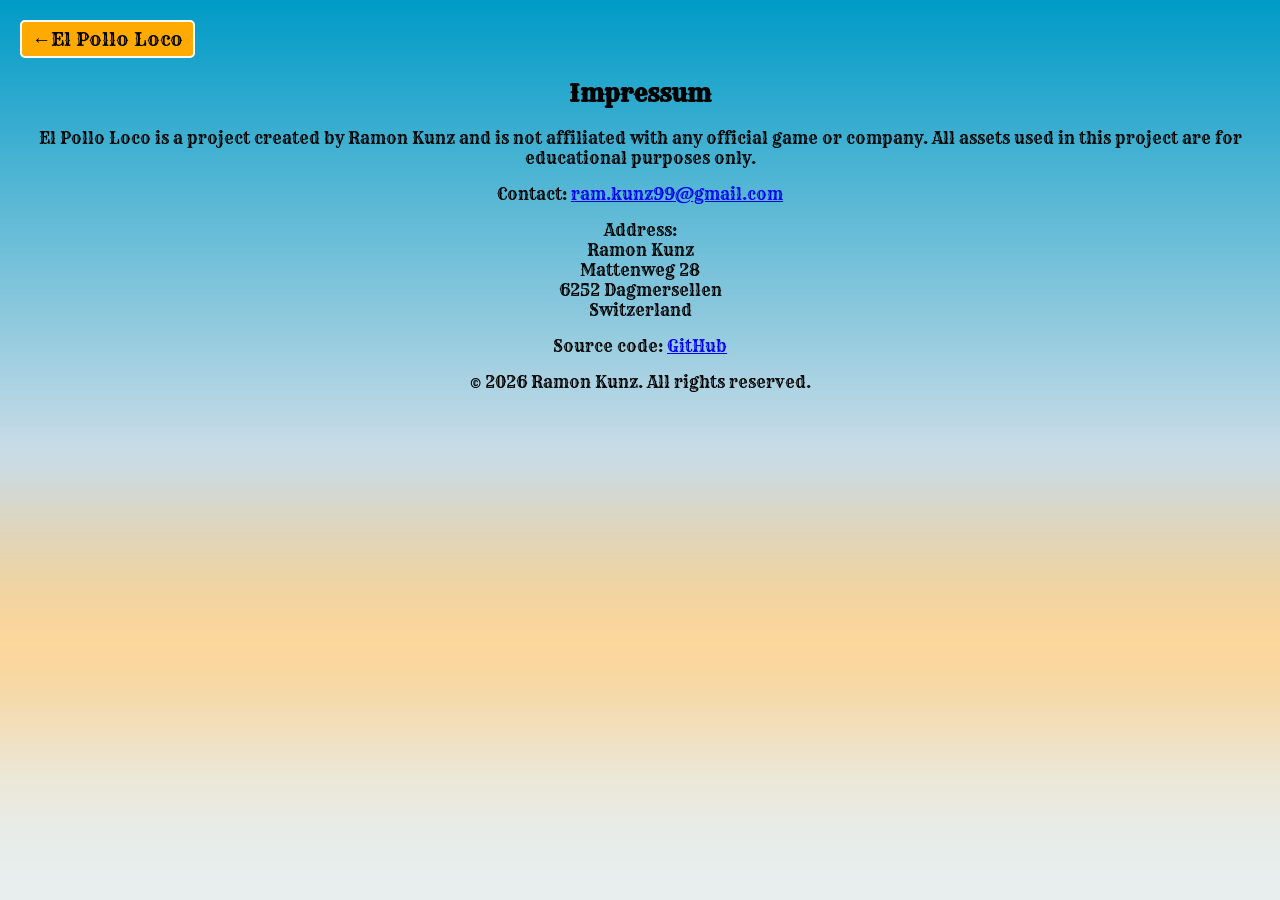
==== legal.html @ 26723646 "Extract legal info to dedicated page and add debug mode Moved impressum/legal content from footer in" ====
<!DOCTYPE html>
<html lang="en">
<head>
    <meta charset="UTF-8">
    <meta name="viewport" content="width=device-width, initial-scale=1.0">
    <title>Impressum</title>
    <link rel="stylesheet" href="legal.css">
</head>
<body>
    <div class="content">
        <nav>
            <a class="back-link" href="index.html">←El Pollo Loco</a>
        </nav>
        <h2>Impressum</h2>
        <p>El Pollo Loco is a project created by Ramon Kunz and is not affiliated with any official game or company. All assets used in this project are for educational purposes only.</p>
        <p>Contact: <a href="mailto:ram.kunz99@gmail.com">ram.kunz99@gmail.com</a></p>
        <p>Address:
            <br>Ramon Kunz
            <br>Mattenweg 28
            <br>6252 Dagmersellen
            <br>Switzerland
        </p>
        <p>Source code: <a href="https://github.com/KKLP110098678/El_Pollo_Loco" target="_blank">GitHub</a></p>
        <p>© 2026 Ramon Kunz. All rights reserved.</p>
    </div>
</body>
</html>
---- legal.css ----
@font-face {
    font-family: 'rye';
    src: url('./assets/fonts/Rye-Regular.ttf') format('truetype');
}

body {
    margin: 0;
    font-family: 'rye', Arial, sans-serif;
    background-image: url('./assets/img/5_background/layers/air.png');
    background-size: cover;
    background-position: center;
    height: 100svh;
}

.content {
    text-align: center;
    padding: 20px;
}

nav {
    display: flex;
    justify-content: space-between;
}

.back-link {
    text-decoration: none;
    color: #000;
    font-size: 1.2em;
    margin-right: 20px;
    background-color: #ffaa00;
    border: 2px solid #fff;
    padding: 5px 10px;
    border-radius: 5px;
}
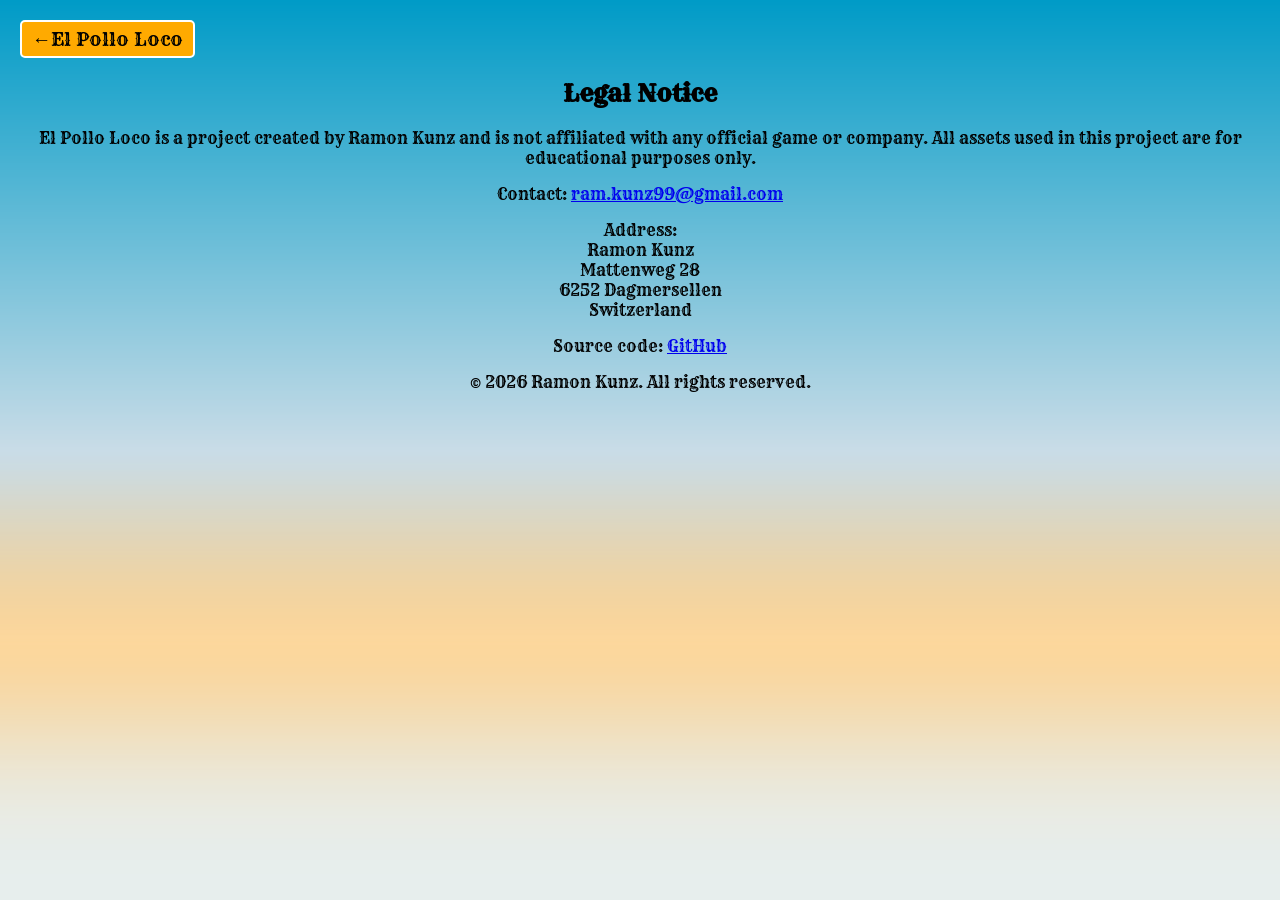
==== commit 69bf2b24: "Improve HTML/CSS for better accessibility and user experience Updated index.html to provide fallback" ====
--- a/legal.html
+++ b/legal.html
@@ -3,15 +3,16 @@
 <head>
     <meta charset="UTF-8">
     <meta name="viewport" content="width=device-width, initial-scale=1.0">
-    <title>Impressum</title>
+    <title>Legal Notice</title>
     <link rel="stylesheet" href="legal.css">
+    <link rel="icon" type="image/png" href="assets/img/6_salsa_bottle/1_salsa_bottle_on_ground.png">
 </head>
 <body>
     <div class="content">
         <nav>
             <a class="back-link" href="index.html">←El Pollo Loco</a>
         </nav>
-        <h2>Impressum</h2>
+        <h2>Legal Notice</h2>
         <p>El Pollo Loco is a project created by Ramon Kunz and is not affiliated with any official game or company. All assets used in this project are for educational purposes only.</p>
         <p>Contact: <a href="mailto:ram.kunz99@gmail.com">ram.kunz99@gmail.com</a></p>
         <p>Address:
--- a/legal.css
+++ b/legal.css
@@ -10,6 +10,8 @@
     background-size: cover;
     background-position: center;
     height: 100svh;
+    max-width: 1920px;
+    margin: 0 auto;
 }
 
 .content {
@@ -31,4 +33,8 @@
     border: 2px solid #fff;
     padding: 5px 10px;
     border-radius: 5px;
+}
+
+.back-link:hover {
+    background-color: #ffcc00;
 }
